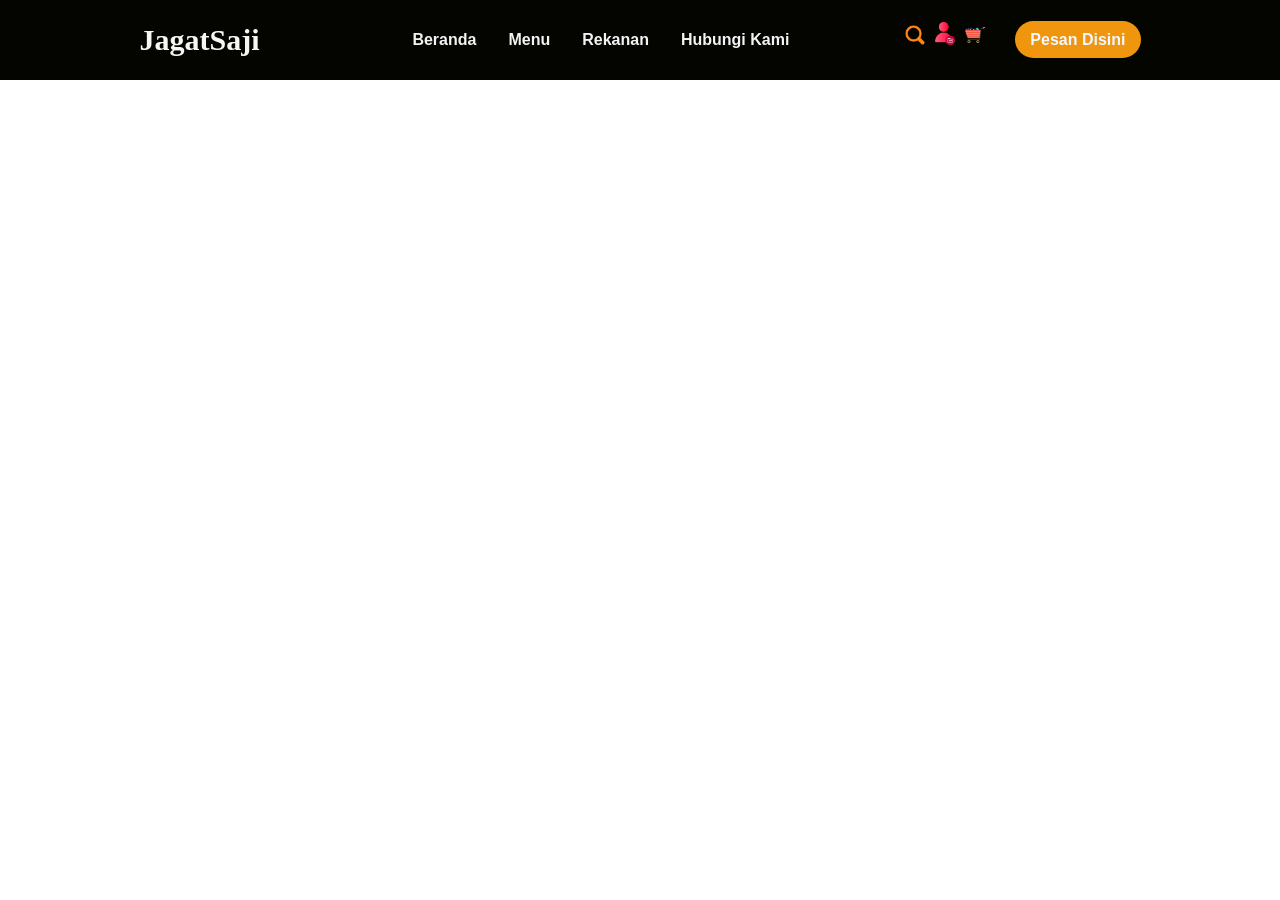
==== index.html @ dbe01d2f "Rename Index.html to index.html" ====
<!DOCTYPE html>
<div lang="en">
<head>
    <meta charset="UTF-8">
    <meta name="viewport" content="width=device-width, initial-scale=1.0">
    <title>Jagat Saji</title>
    <link rel="stylesheet" href="style1.css">
</head>
</div>

<!--navbar pembuka-->
<nav>
    <div class="wrapper"> <!--pembuka wrapper pertama-->
        <div class="logo">
            <a href="">JagatSaji</a>
        </div>
        <div class="menu">
            <ul>
                <li><a href="#home"> Beranda </a></li>
                <li><a href="#online">Menu</a></li>
                <li><a href="#offline">Rekanan</a></li>
                <li><a href="#partners" style="margin-right: 100px;">Hubungi Kami</a></li>
                <li><img src="scc.png" style="width: 20px; height: auto; margin-right: 10px;"></li>
                <li><img src="akun.png" style="width: 20px; height: auto; margin-right: 10px;"></li>
                <li><img src="buy.png" style="width: 20px; height: auto; margin-right: 30px;"></li>
                <li><a href="#" class="order">Pesan Disini</a></li>
            </ul>
        </div>
    </div>
</nav>
---- style1.css ----
/*awal navbar*/
* {
    text-decoration: none;
    margin: 0px;
    padding: 0px;
}
body {
    margin: 0px;
    padding: 0px;
    font-family: 'Arial';
}
.wrapper {
    width: 1001px;
    margin: auto;
    position: relative;
}
.logo a {
    font-size: 30px;
    font-family: 'Cambria', Cochin, Georgia, Times, 'Times New Roman', serif;
    font-weight: 800;
    color: #f8f6f5;
    float: left;
}
.menu {
    float: right;
}
nav {
    width: 100%;
    margin: auto;
    display: flex;
    line-height: 80px;
    position: sticky;
    position: -webkit-sticky;
    top: 0px;
    background-color: rgb(5, 5, 0);
    z-index: 1;
}
nav ul {
    list-style-type: none;
    margin: 0;
    padding: 0;
    overflow: hidden;
}
nav ul li {
    float: left;
}
nav ul li a {
    color: rgb(244, 242, 242);
    font-weight: bold;
    text-align: center;
    padding: 0px 16px 0px 16px;
    text-decoration: none;
}
nav ul li a:hover {
    text-decoration: underline;
}
a.order {
    background: #f0960e;
    border-radius: 20px;
    margin-top: 20px;
    padding: 10px 15px 10px 15px;
    color: aliceblue;
    cursor: pointer;
    font-weight: bold;
}
/*akhir navbar*/
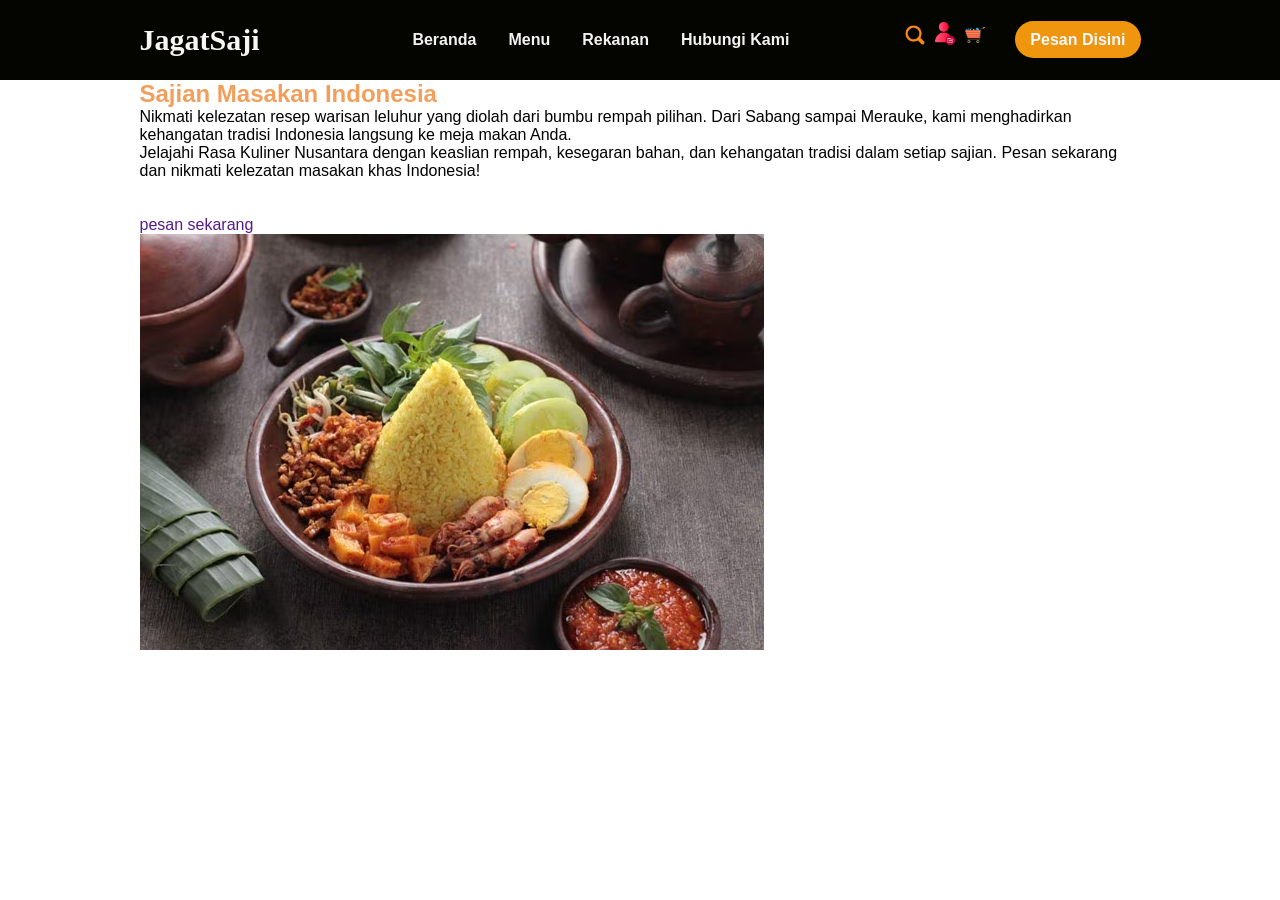
==== commit 95bb6c41: "Update index.html" ====
--- a/index.html
+++ b/index.html
@@ -28,3 +28,20 @@
         </div>
     </div>
 </nav>
+<!--section banner-->
+<div class="wrapper">
+    <section id="home">
+        <div class="kolom">
+            <h2 style="color: rgba(237, 125, 33, 0.737);">Sajian Masakan Indonesia</h2>
+            <p class="deskripsi">Nikmati kelezatan resep warisan leluhur yang diolah dari bumbu rempah pilihan.
+            Dari Sabang sampai Merauke, kami menghadirkan kehangatan tradisi Indonesia langsung ke meja makan Anda.
+            <br>Jelajahi Rasa Kuliner Nusantara dengan keaslian rempah, kesegaran bahan, dan kehangatan tradisi dalam setiap sajian.
+            Pesan sekarang dan nikmati kelezatan masakan khas Indonesia!
+            </p>
+            <br>
+            <br>
+            <p><a href="" class="reservasi">pesan sekarang</a></p>
+        </div>
+        <img src="nusantara.avif" class="gambar" />
+    </section>
+</div>
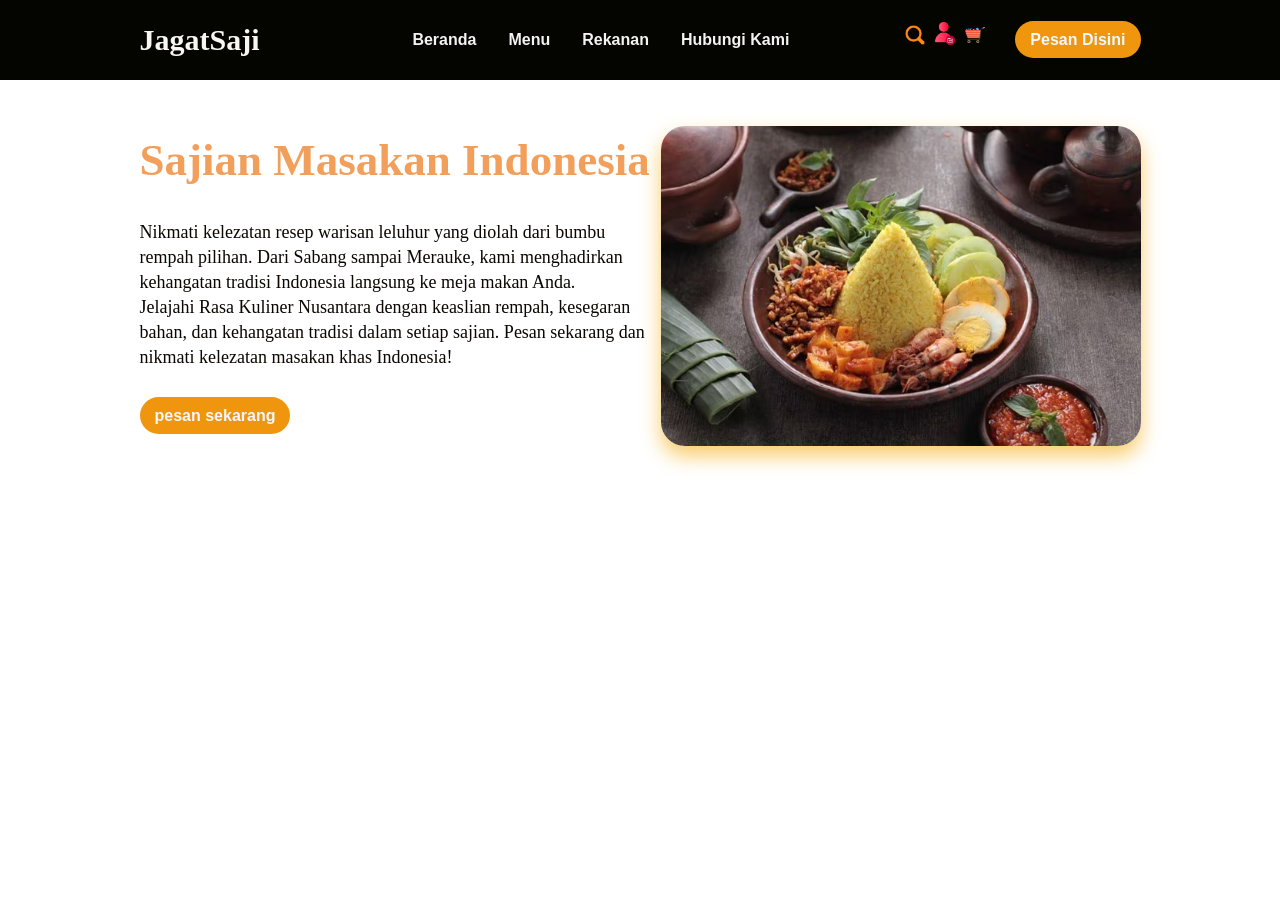
==== commit a7d00f5c: "Update index.html" ====
--- a/index.html
+++ b/index.html
@@ -29,6 +29,7 @@
     </div>
 </nav>
 <!--section banner-->
+<link rel="stylesheet" href="style2.css">
 <div class="wrapper">
     <section id="home">
         <div class="kolom">
--- a/style1.css
+++ b/style1.css
@@ -64,3 +64,64 @@
     font-weight: bold;
 }
 /*akhir navbar*/
+/*AWAL BANNER*/
+section {
+    margin: 0px;
+    display: flex;
+    margin-bottom: 0px;
+    margin-top: 0px;
+}
+.kolom {
+    text-align: left;
+    margin-top: 50px;
+    margin-bottom: 0px;
+    color: #121212;
+}
+.kolom .deskripsi {
+    font-size: 18px;
+    font-family: 'Times New Roman', Times, serif;
+    color: #0b0700;
+    line-height: 25px;
+    justify-content: first baseline;
+}
+p {
+    font-family: 'comic ms sans';
+    color: #0ef0900;
+    line-height: 20px;
+}
+h2 {
+    font-family: 'comic sans ms';
+    font-weight: 700;
+    font-size: 45px;
+    margin-bottom: 30px;
+    color: #f8cc8a;
+    width: 100%;
+    line-height: 60px;
+}
+/*pembungkus gambar banner*/
+.gambar {
+    margin-top: 50px;
+    width: 480px;
+    height: auto;
+    float: right;
+    border-radius: 24px;
+    object-fit: cover;
+    box-shadow: 0 10px 20px rgba(246, 183, 44, 0.7);
+    transition: transform 0.3s ease;
+    flex: 1;
+    display: flex;
+    justify-content: center;
+    transform: translateY(-4px);
+    gap: 40px;
+}
+a.reservasi {
+    background: #f0960e;
+    border-radius: 20px;
+    margin-top: 20px;
+    padding: 10px 15px 10px 15px;
+    color: aliceblue;
+    cursor: pointer;
+    font-weight: bold;
+    font-family: Verdana, Geneva, Tahoma, sans-serif;
+}
+/*AKHIR BANNER*/
